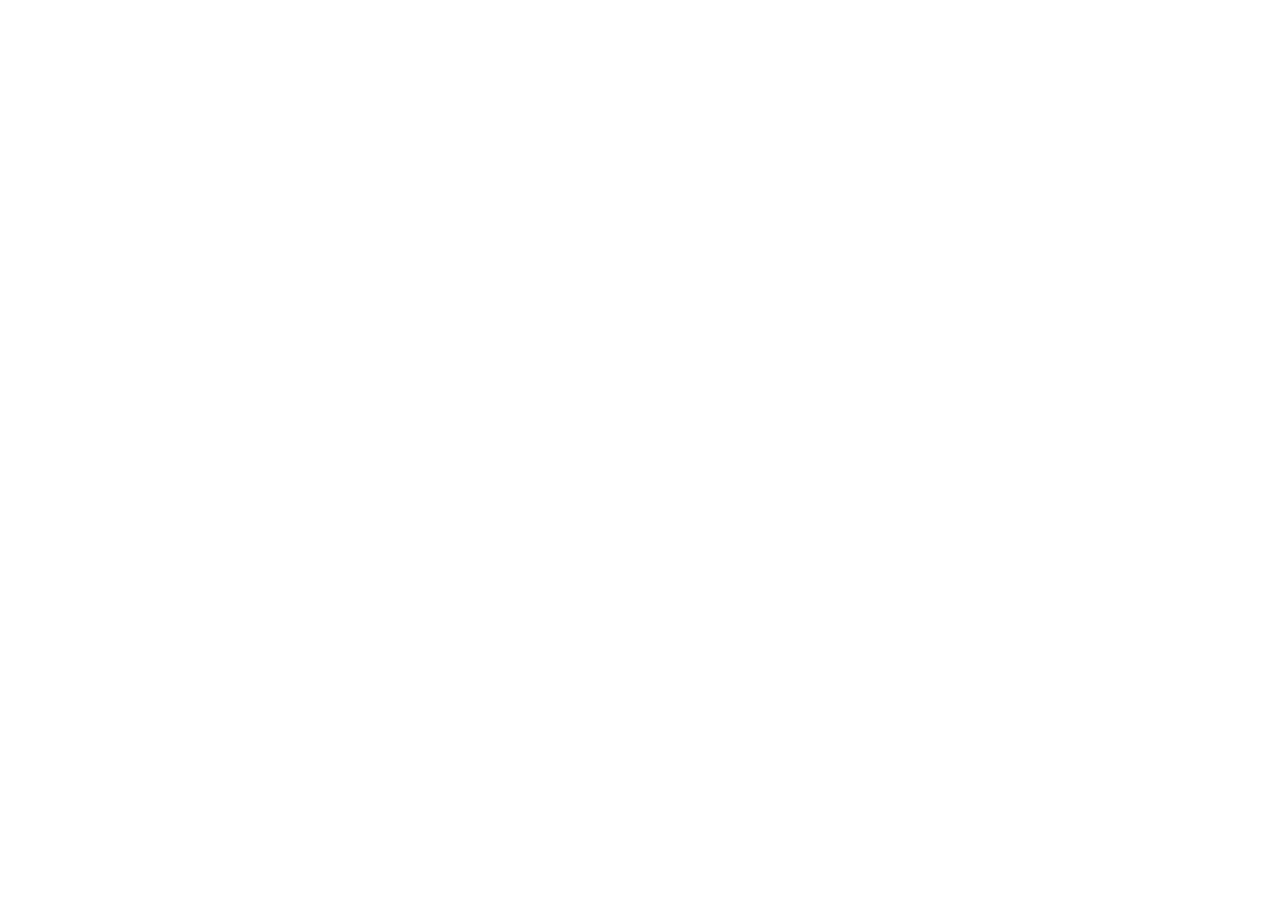
==== index.html @ 090ceb84 "Add files via upload" ====
<!DOCTYPE html>
<html lang="en">
<head>
    <meta charset="UTF-8">
    <meta name="viewport" content="width=device-width, initial-scale=1.0">
    <title>OBMC Enroll Now</title>
    <link href="https://cdn.jsdelivr.net/npm/bootstrap@5.3.3/dist/css/bootstrap.min.css" rel="stylesheet">
    <script src="https://cdn.jsdelivr.net/npm/bootstrap@5.3.3/dist/js/bootstrap.bundle.min.js"></script>
</head>
<body>
    
</body>
</html>
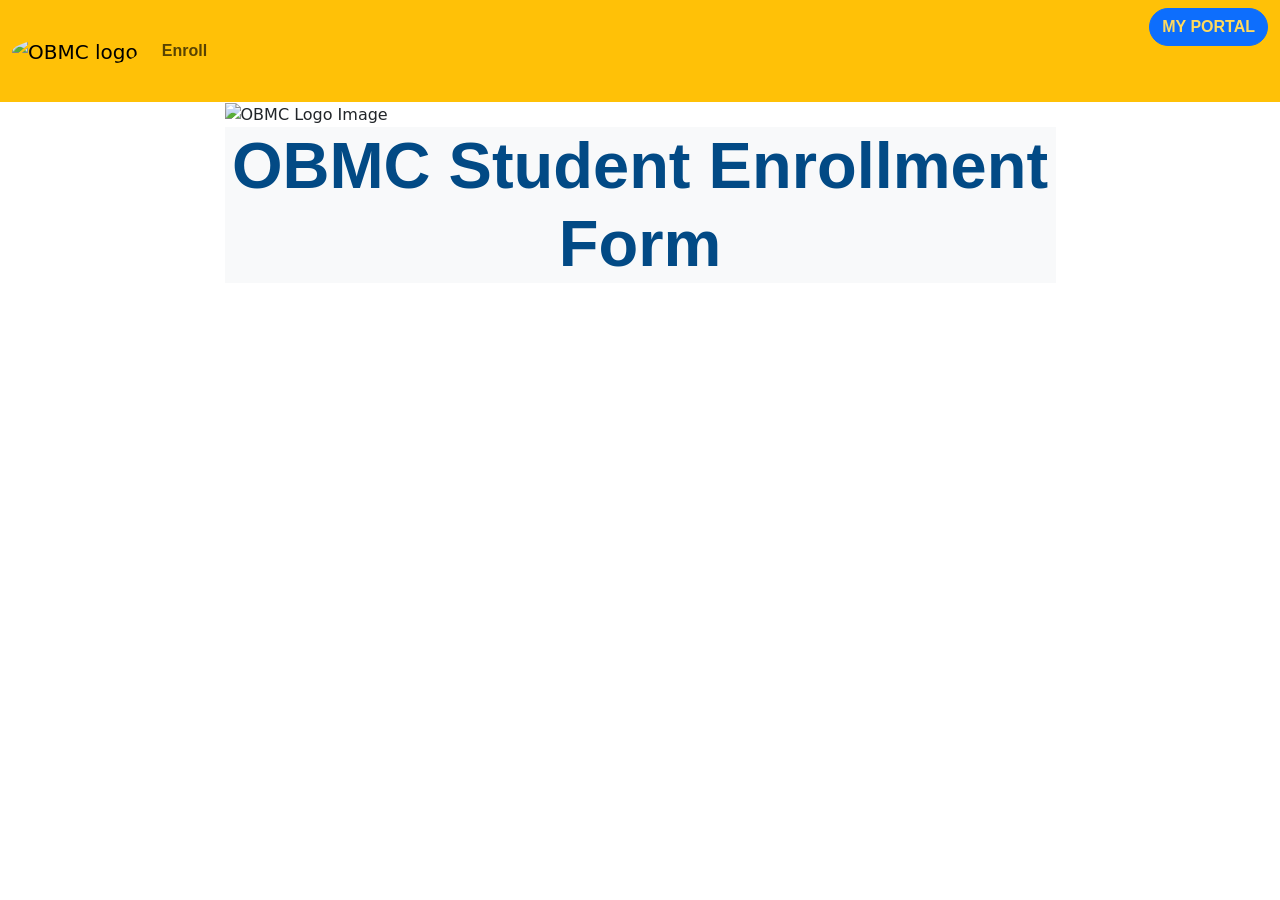
==== commit a2333333: "Add navbar and enrollment form to index.html" ====
--- a/index.html
+++ b/index.html
@@ -6,8 +6,37 @@
     <title>OBMC Enroll Now</title>
     <link href="https://cdn.jsdelivr.net/npm/bootstrap@5.3.3/dist/css/bootstrap.min.css" rel="stylesheet">
     <script src="https://cdn.jsdelivr.net/npm/bootstrap@5.3.3/dist/js/bootstrap.bundle.min.js"></script>
+    <link rel="stylesheet" href="styles_Q2SkillsTest.css">
 </head>
 <body>
+
+    <nav class="navbar navbar-expand-lg navbar-info bg-warning">
+  <div class="container-fluid">
+    <a class="navbar-brand" href="#"><img src="https://play-lh.googleusercontent.com/OwiIxkQhT3F-zukYQJGQKTDaJrj0ub-gku-nn2vEOszKWHMLa87D060lRIVZxQYMzAjRpAHb4wM8Iix9Tn_gfA" alt="OBMC logo" class="img-fluid rounded-circle" style="height: 70px; width: 70px;"></a>
+    <button class="navbar-toggler" type="button" data-bs-toggle="collapse" data-bs-target="#mynavbar">
+      <span class="navbar-toggler-icon"></span>
+    </button>
+    <div class="collapse navbar-collapse" id="mynavbar">
+      <ul class="navbar-nav me-auto" style="font-family: 'Gill Sans', 'Gill Sans MT', Calibri, 'Trebuchet MS', sans-serif; font-weight: bolder; color: #024A85;">
+         <li class="nav-item">
+          <a class="nav-link" href="#">Enroll</a>
+        </li>
+      </ul>
+      <form class="d-flex">
+        <button href="https://obmontessori.orangeapps.ph/landing/obmontessori/" target="https://obmontessori.orangeapps.ph/landing/obmontessori/" class="btn btn-primary rounded-5 mb-5" style="font-family: 'Gill Sans', 'Gill Sans MT', Calibri, 'Trebuchet MS', sans-serif; font-weight: bolder; color: #FFDA5D;">MY PORTAL</button> 
+      </form>
+    </div>
+  </div>
+</nav>
+
+<div class="container">
+    <div class="row justify-content-center">
+        <div class="col-lg-9">
+            <img src="https://yt3.googleusercontent.com/LKH5YzxR3wRm9hyhdbLI6IUGY15_Vq6zY9bvMaaNyCZpQZulrDz6MbrPaYxut9iL7Qq2lF4l1Q=s900-c-k-c0x00ffffff-no-rj" alt="OBMC Logo Image" id="OBMClogo" style="align-items: center; height: 60px; width: 60px;">
+            <h1 class="bg-light" style="font-family: 'Gill Sans', 'Gill Sans MT', Calibri, 'Trebuchet MS', sans-serif; font-weight: bolder; font-size: 65px; color: #024A85; text-align: center;">OBMC Student Enrollment Form</h1>
+        </div>
+    </div>
+</div>
     
 </body>
-</html>+</html>
--- a/styles_Q2SkillsTest.css
+++ b/styles_Q2SkillsTest.css
@@ -0,0 +1,3 @@
+body{background-image: url('https://images.squarespace-cdn.com/content/v1/664c7ae50eea9c731b37e817/0bd933b3-baff-49ad-a136-becbc219422a/JAR_3796a.jpg');
+background-repeat: no-repeat;
+background-size: cover;}
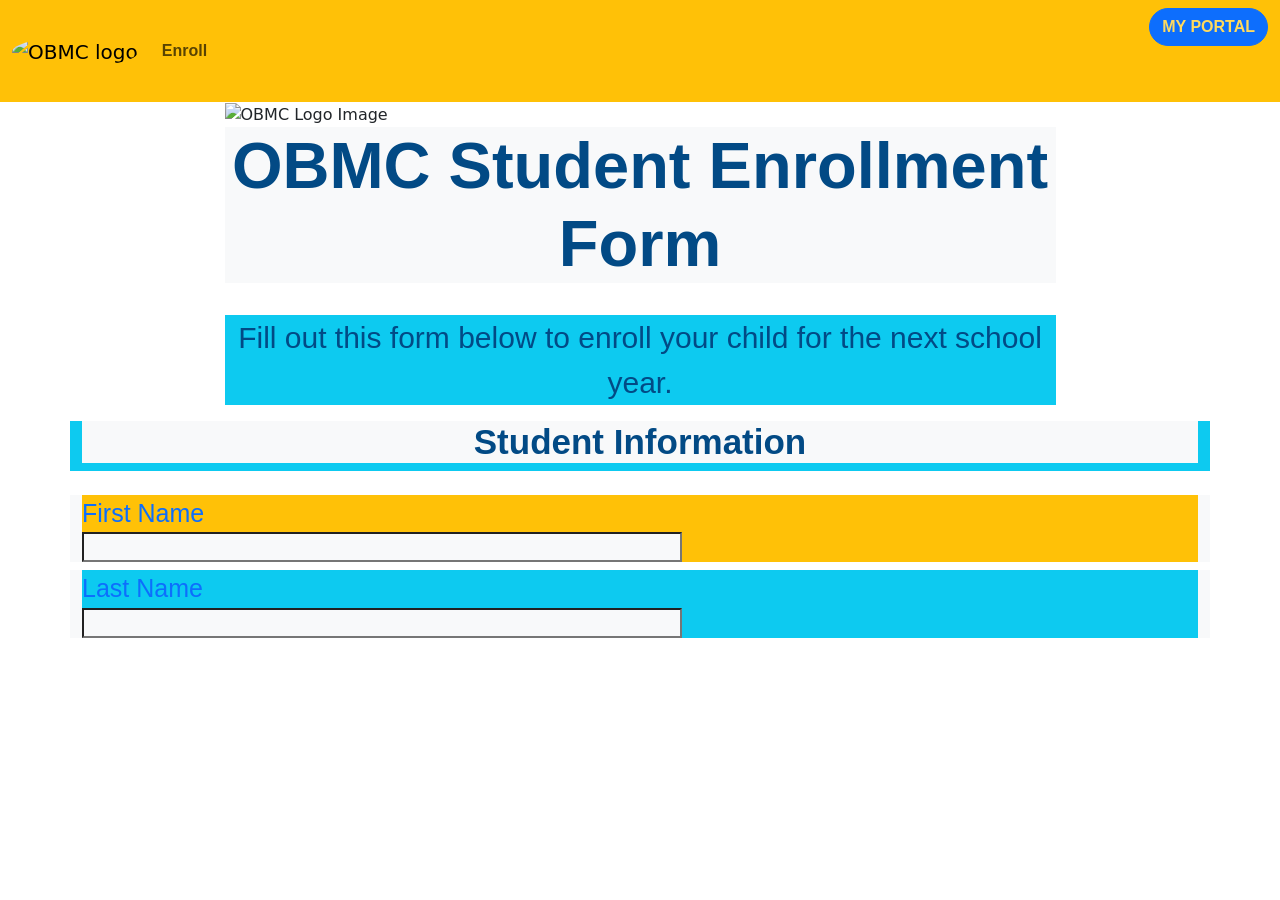
==== commit 7a1691c8: "Enhance student enrollment form layout Added additional sections for student information and form fi" ====
--- a/index.html
+++ b/index.html
@@ -32,9 +32,43 @@
 <div class="container">
     <div class="row justify-content-center">
         <div class="col-lg-9">
-            <img src="https://yt3.googleusercontent.com/LKH5YzxR3wRm9hyhdbLI6IUGY15_Vq6zY9bvMaaNyCZpQZulrDz6MbrPaYxut9iL7Qq2lF4l1Q=s900-c-k-c0x00ffffff-no-rj" alt="OBMC Logo Image" id="OBMClogo" style="align-items: center; height: 60px; width: 60px;">
+            <img src="https://yt3.googleusercontent.com/LKH5YzxR3wRm9hyhdbLI6IUGY15_Vq6zY9bvMaaNyCZpQZulrDz6MbrPaYxut9iL7Qq2lF4l1Q=s900-c-k-c0x00ffffff-no-rj" alt="OBMC Logo Image" id="OBMClogo" style="align-content: center; height: 60px; width: 60px;">
             <h1 class="bg-light" style="font-family: 'Gill Sans', 'Gill Sans MT', Calibri, 'Trebuchet MS', sans-serif; font-weight: bolder; font-size: 65px; color: #024A85; text-align: center;">OBMC Student Enrollment Form</h1>
+            <br>
+            <p class="bg-info" style="font-family: 'Gill Sans', 'Gill Sans MT', Calibri, 'Trebuchet MS', sans-serif; font-size: 30px; text-align: center; color: #024A85;">Fill out this form below to enroll your child for the next school year.</p>
         </div>
+    </div>
+</div>
+
+<div class="container">
+    <div class="row">
+        <div class="col bg-info">
+          <h1 class="bg-light" style="color: #024A85; font-size: 35px; text-align: center; font-weight: bolder; font-family: 'Gill Sans', 'Gill Sans MT', Calibri, 'Trebuchet MS', sans-serif;">Student Information</h1>
+        </div>
+    </div>
+</div>
+
+<br>
+
+<div class="container">
+    <div class="row gap-2">
+
+        <div class="col bg-light">
+            <form action="" class="bg-warning">
+                <label for="First name" class="text-primary" style="font-family: 'Gill Sans', 'Gill Sans MT', Calibri, 'Trebuchet MS', sans-serif; text-align: left; font-size: 25px;">First Name</label>
+                <br>
+                <input type="text" id="FirstName" name="FirstName" class="bg-light text-dark" style="font-family: 'Gill Sans', 'Gill Sans MT', Calibri, 'Trebuchet MS', sans-serif; width: 600px; max-width: 600px;" required>
+            </form>
+        </div>
+
+        <div class="col bg-light">
+            <form action="" class="bg-info">
+                <label for="Last Name" class="text-primary" style="font-family: 'Gill Sans', 'Gill Sans MT', Calibri, 'Trebuchet MS', sans-serif; text-align: left; font-size: 25px;">Last Name</label>
+                <br>
+                <input type="text" id="LastName" name="LastName" class="bg-light text-dark" style="font-family: 'Gill Sans', 'Gill Sans MT', Calibri, 'Trebuchet MS', sans-serif; width: 600px; max-width: 600px;" required>
+            </form>
+        </div>
+
     </div>
 </div>
     
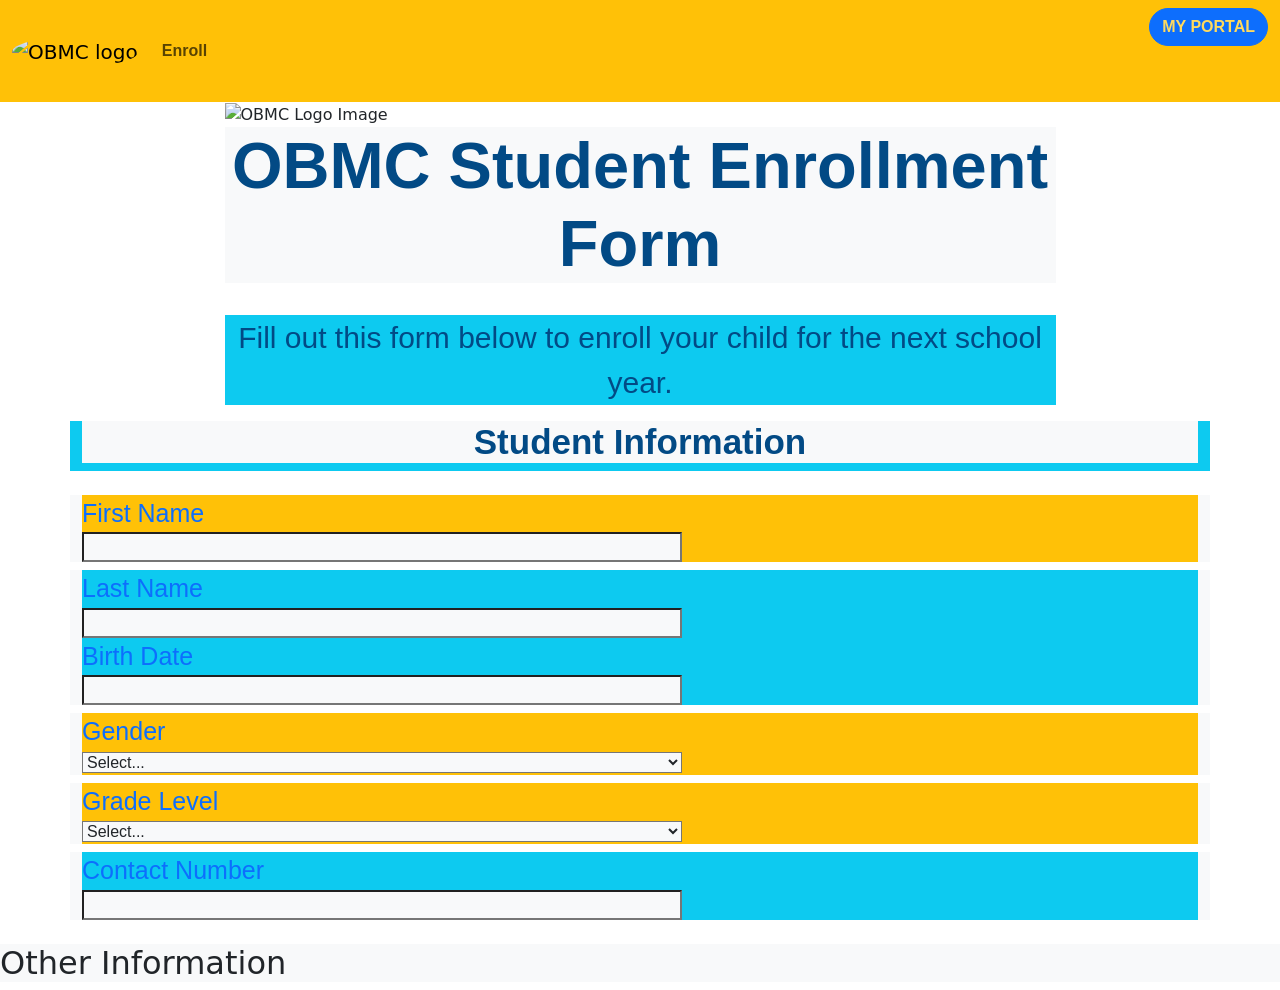
==== commit 8f63e2f1: "Add forms for user information collection Added forms for Birth Date, Gender, Grade Level, and Conta" ====
--- a/index.html
+++ b/index.html
@@ -71,6 +71,68 @@
 
     </div>
 </div>
+
+<div class="container">
+    <div class="row gap-2">
+
+        <div class="col bg-light">
+            <form action="" class="bg-info">
+                <label for="Birth Date" class="text-primary" style="font-family: 'Gill Sans', 'Gill Sans MT', Calibri, 'Trebuchet MS', sans-serif; text-align: left; font-size: 25px;">Birth Date</label>
+                <br>
+                <input type="text" id="BirthDate" name="BirthDate" class="bg-light text-dark" style="font-family: 'Gill Sans', 'Gill Sans MT', Calibri, 'Trebuchet MS', sans-serif; width: 600px; max-width: 600px;" required>
+            </form>
+        </div>
+
+        <div class="col bg-light">
+            <form action="" class="bg-warning">
+                <label for="Gender" class="text-primary" style="font-family: 'Gill Sans', 'Gill Sans MT', Calibri, 'Trebuchet MS', sans-serif; text-align: left; font-size: 25px;">Gender</label>
+                <br>
+                <select id="Gender" name="Gender" class="bg-light text-dark" style="font-family: 'Gill Sans', 'Gill Sans MT', Calibri, 'Trebuchet MS', sans-serif; width: 600px; max-width: 600px;" required>
+                    <option value="Male" class="text-dark" style="font-family: 'Gill Sans', 'Gill Sans MT', Calibri, 'Trebuchet MS', sans-serif;">Select...</option>
+                    <option value="Male" class="text-dark" style="font-family: 'Gill Sans', 'Gill Sans MT', Calibri, 'Trebuchet MS', sans-serif;">Male</option>
+                    <option value="Male" class="text-dark" style="font-family: 'Gill Sans', 'Gill Sans MT', Calibri, 'Trebuchet MS', sans-serif;">Female</option>
+                </select>
+            </form>
+        </div>
+
+        <div class="col bg-light">
+            <form action="" class="bg-warning">
+                <label for="Grade Level" class="text-primary" style="font-family: 'Gill Sans', 'Gill Sans MT', Calibri, 'Trebuchet MS', sans-serif; text-align: left; font-size: 25px;">Grade Level</label>
+                <br>
+                <select id="Grade Level" name="Grade level" class="bg-light text-dark" style="font-family: 'Gill Sans', 'Gill Sans MT', Calibri, 'Trebuchet MS', sans-serif; width: 600px; max-width: 600px;" required>
+                    <option value="Male" class="text-dark" style="font-family: 'Gill Sans', 'Gill Sans MT', Calibri, 'Trebuchet MS', sans-serif;">Select...</option>
+                    <option value="Male" class="text-dark" style="font-family: 'Gill Sans', 'Gill Sans MT', Calibri, 'Trebuchet MS', sans-serif;">Casa</option>
+                    <option value="Male" class="text-dark" style="font-family: 'Gill Sans', 'Gill Sans MT', Calibri, 'Trebuchet MS', sans-serif;">Advanced Casa</option>
+                    <option value="Male" class="text-dark" style="font-family: 'Gill Sans', 'Gill Sans MT', Calibri, 'Trebuchet MS', sans-serif;">Grade 1</option>
+                    <option value="Male" class="text-dark" style="font-family: 'Gill Sans', 'Gill Sans MT', Calibri, 'Trebuchet MS', sans-serif;">Grade 2</option>
+                    <option value="Male" class="text-dark" style="font-family: 'Gill Sans', 'Gill Sans MT', Calibri, 'Trebuchet MS', sans-serif;">Grade 3</option>
+                    <option value="Male" class="text-dark" style="font-family: 'Gill Sans', 'Gill Sans MT', Calibri, 'Trebuchet MS', sans-serif;">Grade 4</option>
+                    <option value="Male" class="text-dark" style="font-family: 'Gill Sans', 'Gill Sans MT', Calibri, 'Trebuchet MS', sans-serif;">Grade 5</option>
+                    <option value="Male" class="text-dark" style="font-family: 'Gill Sans', 'Gill Sans MT', Calibri, 'Trebuchet MS', sans-serif;">Grade 6</option>
+                    <option value="Male" class="text-dark" style="font-family: 'Gill Sans', 'Gill Sans MT', Calibri, 'Trebuchet MS', sans-serif;">Grade 7</option>
+                    <option value="Male" class="text-dark" style="font-family: 'Gill Sans', 'Gill Sans MT', Calibri, 'Trebuchet MS', sans-serif;">Grade 8</option>
+                    <option value="Male" class="text-dark" style="font-family: 'Gill Sans', 'Gill Sans MT', Calibri, 'Trebuchet MS', sans-serif;">Grade 9</option>
+                    <option value="Male" class="text-dark" style="font-family: 'Gill Sans', 'Gill Sans MT', Calibri, 'Trebuchet MS', sans-serif;">Grade 10</option>
+                    <option value="Male" class="text-dark" style="font-family: 'Gill Sans', 'Gill Sans MT', Calibri, 'Trebuchet MS', sans-serif;">Grade 11</option>
+                    <option value="Male" class="text-dark" style="font-family: 'Gill Sans', 'Gill Sans MT', Calibri, 'Trebuchet MS', sans-serif;">Grade 12</option>
+                </select>
+            </form>
+        </div>
+
+        <div class="col bg-light">
+            <form action="" class="bg-info">
+                <label for="Contact Number" class="text-primary" style="font-family: 'Gill Sans', 'Gill Sans MT', Calibri, 'Trebuchet MS', sans-serif; text-align: left; font-size: 25px;">Contact Number</label>
+                <br>
+                <input type="text" id="Contact Number" name="Contact Number" class="bg-light text-dark" style="font-family: 'Gill Sans', 'Gill Sans MT', Calibri, 'Trebuchet MS', sans-serif; width: 600px; max-width: 600px;" required>
+            </form>
+        </div>
+
+    </div>
+</div>
+
+<br>
+
+<h2 class="bg-light text-dark">Other Information</h2>
     
 </body>
 </html>
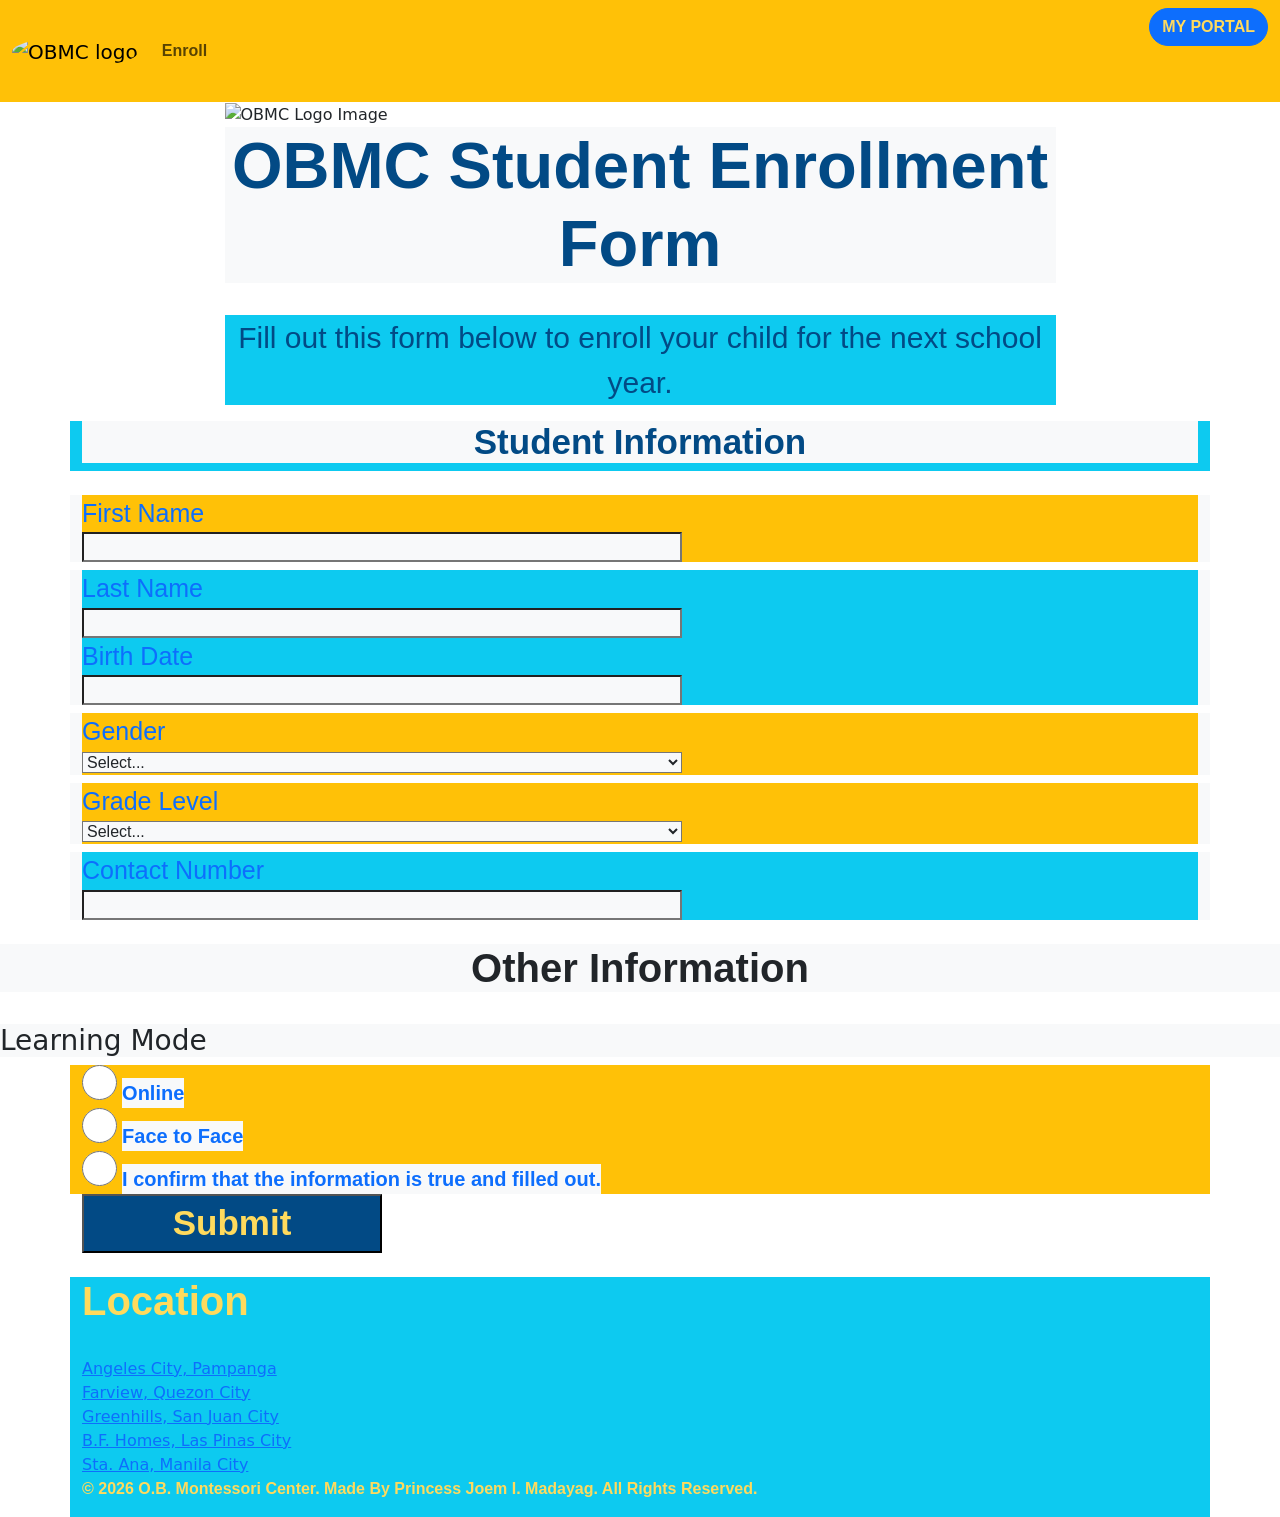
==== commit 426bb982: "Update form options and add learning mode section" ====
--- a/index.html
+++ b/index.html
@@ -100,21 +100,21 @@
                 <label for="Grade Level" class="text-primary" style="font-family: 'Gill Sans', 'Gill Sans MT', Calibri, 'Trebuchet MS', sans-serif; text-align: left; font-size: 25px;">Grade Level</label>
                 <br>
                 <select id="Grade Level" name="Grade level" class="bg-light text-dark" style="font-family: 'Gill Sans', 'Gill Sans MT', Calibri, 'Trebuchet MS', sans-serif; width: 600px; max-width: 600px;" required>
-                    <option value="Male" class="text-dark" style="font-family: 'Gill Sans', 'Gill Sans MT', Calibri, 'Trebuchet MS', sans-serif;">Select...</option>
-                    <option value="Male" class="text-dark" style="font-family: 'Gill Sans', 'Gill Sans MT', Calibri, 'Trebuchet MS', sans-serif;">Casa</option>
-                    <option value="Male" class="text-dark" style="font-family: 'Gill Sans', 'Gill Sans MT', Calibri, 'Trebuchet MS', sans-serif;">Advanced Casa</option>
-                    <option value="Male" class="text-dark" style="font-family: 'Gill Sans', 'Gill Sans MT', Calibri, 'Trebuchet MS', sans-serif;">Grade 1</option>
-                    <option value="Male" class="text-dark" style="font-family: 'Gill Sans', 'Gill Sans MT', Calibri, 'Trebuchet MS', sans-serif;">Grade 2</option>
-                    <option value="Male" class="text-dark" style="font-family: 'Gill Sans', 'Gill Sans MT', Calibri, 'Trebuchet MS', sans-serif;">Grade 3</option>
-                    <option value="Male" class="text-dark" style="font-family: 'Gill Sans', 'Gill Sans MT', Calibri, 'Trebuchet MS', sans-serif;">Grade 4</option>
-                    <option value="Male" class="text-dark" style="font-family: 'Gill Sans', 'Gill Sans MT', Calibri, 'Trebuchet MS', sans-serif;">Grade 5</option>
-                    <option value="Male" class="text-dark" style="font-family: 'Gill Sans', 'Gill Sans MT', Calibri, 'Trebuchet MS', sans-serif;">Grade 6</option>
-                    <option value="Male" class="text-dark" style="font-family: 'Gill Sans', 'Gill Sans MT', Calibri, 'Trebuchet MS', sans-serif;">Grade 7</option>
-                    <option value="Male" class="text-dark" style="font-family: 'Gill Sans', 'Gill Sans MT', Calibri, 'Trebuchet MS', sans-serif;">Grade 8</option>
-                    <option value="Male" class="text-dark" style="font-family: 'Gill Sans', 'Gill Sans MT', Calibri, 'Trebuchet MS', sans-serif;">Grade 9</option>
-                    <option value="Male" class="text-dark" style="font-family: 'Gill Sans', 'Gill Sans MT', Calibri, 'Trebuchet MS', sans-serif;">Grade 10</option>
-                    <option value="Male" class="text-dark" style="font-family: 'Gill Sans', 'Gill Sans MT', Calibri, 'Trebuchet MS', sans-serif;">Grade 11</option>
-                    <option value="Male" class="text-dark" style="font-family: 'Gill Sans', 'Gill Sans MT', Calibri, 'Trebuchet MS', sans-serif;">Grade 12</option>
+                    <option value="Select..." class="text-dark" style="font-family: 'Gill Sans', 'Gill Sans MT', Calibri, 'Trebuchet MS', sans-serif;">Select...</option>
+                    <option value="Casa" class="text-dark" style="font-family: 'Gill Sans', 'Gill Sans MT', Calibri, 'Trebuchet MS', sans-serif;">Casa</option>
+                    <option value="Advanced Casa" class="text-dark" style="font-family: 'Gill Sans', 'Gill Sans MT', Calibri, 'Trebuchet MS', sans-serif;">Advanced Casa</option>
+                    <option value="Grade 1" class="text-dark" style="font-family: 'Gill Sans', 'Gill Sans MT', Calibri, 'Trebuchet MS', sans-serif;">Grade 1</option>
+                    <option value="Grade 2" class="text-dark" style="font-family: 'Gill Sans', 'Gill Sans MT', Calibri, 'Trebuchet MS', sans-serif;">Grade 2</option>
+                    <option value="Grade 3" class="text-dark" style="font-family: 'Gill Sans', 'Gill Sans MT', Calibri, 'Trebuchet MS', sans-serif;">Grade 3</option>
+                    <option value="Grade 4" class="text-dark" style="font-family: 'Gill Sans', 'Gill Sans MT', Calibri, 'Trebuchet MS', sans-serif;">Grade 4</option>
+                    <option value="Grade 5" class="text-dark" style="font-family: 'Gill Sans', 'Gill Sans MT', Calibri, 'Trebuchet MS', sans-serif;">Grade 5</option>
+                    <option value="Grade 6" class="text-dark" style="font-family: 'Gill Sans', 'Gill Sans MT', Calibri, 'Trebuchet MS', sans-serif;">Grade 6</option>
+                    <option value="Grade 7" class="text-dark" style="font-family: 'Gill Sans', 'Gill Sans MT', Calibri, 'Trebuchet MS', sans-serif;">Grade 7</option>
+                    <option value="Grade 8" class="text-dark" style="font-family: 'Gill Sans', 'Gill Sans MT', Calibri, 'Trebuchet MS', sans-serif;">Grade 8</option>
+                    <option value="Grade 9" class="text-dark" style="font-family: 'Gill Sans', 'Gill Sans MT', Calibri, 'Trebuchet MS', sans-serif;">Grade 9</option>
+                    <option value="Grade 10" class="text-dark" style="font-family: 'Gill Sans', 'Gill Sans MT', Calibri, 'Trebuchet MS', sans-serif;">Grade 10</option>
+                    <option value="Grade 11" class="text-dark" style="font-family: 'Gill Sans', 'Gill Sans MT', Calibri, 'Trebuchet MS', sans-serif;">Grade 11</option>
+                    <option value="Grade 12" class="text-dark" style="font-family: 'Gill Sans', 'Gill Sans MT', Calibri, 'Trebuchet MS', sans-serif;">Grade 12</option>
                 </select>
             </form>
         </div>
@@ -133,6 +133,67 @@
 <br>
 
 <h2 class="bg-light text-dark">Other Information</h2>
+
+<br>
+
+<h3 class="bg-light text-dark">Learning Mode</h3>
+
+<div class="container">
+    <div class="row gap-2">
+        <form action="" class="bg-warning">
+            <input type="radio" id="Online" name="Online" value="Online" class="bg-light" style="height: 35px; width: 35px;" required>
+            <label for="Online" class="bg-light text-primary" style="font-family: 'Gill Sans', 'Gill Sans MT', Calibri, 'Trebuchet MS', sans-serif; font-weight: bolder; font-size: 20px;">Online</label>
+            <br>
+            <input type="radio" id="Face to Face" name="Face to Face" value="Face to Face" class="bg-light" style="height: 35px; width: 35px;" required>
+            <label for="Face to Face" class="bg-light text-primary" style="font-family: 'Gill Sans', 'Gill Sans MT', Calibri, 'Trebuchet MS', sans-serif; font-weight: bolder; font-size: 20px;">Face to Face</label>
+            <br>
+            <input type="radio" id="Confirm" name="Confirm" value="Confirm" class="bg-light" style="height: 35px; width: 35px;" required>
+            <label for="Confirm" class="bg-light text-primary" style="font-family: 'Gill Sans', 'Gill Sans MT', Calibri, 'Trebuchet MS', sans-serif; font-weight: bolder; font-size: 20px;">I confirm that the information is true and filled out.</label>
+        </form>
+    </div>
+</div>
+
+<div class="container">
+    <div class="row justify-content-center">
+        <div class="col">
+            <input type="submit" id=value="Submit" style="color: #FFDA5D; background-color: #024A85; font-family: 'Gill Sans', 'Gill Sans MT', Calibri, 'Trebuchet MS', sans-serif; font-weight: bolder; font-size: 35px; width: 300px;" href="thankyouforenrolling.html" target="thankyouforenrolling.html">
+        </div>
+    </div>
+</div>
+
+<br>
+
+<div class="container">
+    <div class="row bg-info justify-content-center">
+        <footer>
+            <h1 style="color: #FFDA5D; font-family: 'Gill Sans', 'Gill Sans MT', Calibri, 'Trebuchet MS', sans-serif; font-weight: bolder;">Location</h1>
+
+            <br>
+
+            <a href="https://obmontessori.edu.ph/angeles60th" target="https://obmontessori.edu.ph/angeles60th" style="text-align: right;">Angeles City, Pampanga</a>
+
+            <br>
+
+            <a href="https://obmontessori.edu.ph/fairview60th" target="https://obmontessori.edu.ph/fairview60th" style="text-align: right;">Farview, Quezon City</a>
+
+            <br>
+
+            <a href="https://obmontessori.edu.ph/greenhills60th" target="https://obmontessori.edu.ph/greenhills60th" style="text-align: right;">Greenhills, San Juan City</a>
+
+            <br>
+
+            <a href="https://obmontessori.edu.ph/laspinas60th" target="https://obmontessori.edu.ph/laspinas60th" style="text-align: right;">B.F. Homes, Las Pinas City</a>
+
+            <br>
+
+            <a href="https://obmontessori.edu.ph/staana60th" target="https://obmontessori.edu.ph/staana60th" style="text-align: right;">Sta. Ana, Manila City</a>
+
+            <br>
+
+            <p class="foot" style="font-family: 'Gill Sans', 'Gill Sans MT', Calibri, 'Trebuchet MS', sans-serif; font-weight: bolder; color: #FFDA5D;">&copy; 2026 O.B. Montessori Center. Made By Princess Joem I. Madayag. All Rights Reserved. </p>
+        </footer>
+    </div>
+</div>
     
 </body>
 </html>
--- a/styles_Q2SkillsTest.css
+++ b/styles_Q2SkillsTest.css
@@ -1,3 +1,8 @@
 body{background-image: url('https://images.squarespace-cdn.com/content/v1/664c7ae50eea9c731b37e817/0bd933b3-baff-49ad-a136-becbc219422a/JAR_3796a.jpg');
 background-repeat: no-repeat;
-background-size: cover;}+background-size: cover;}
+
+h2{font-family: 'Gill Sans', 'Gill Sans MT', Calibri, 'Trebuchet MS', sans-serif;
+font-size: 40px;
+font-weight: bolder;
+text-align: center;}
